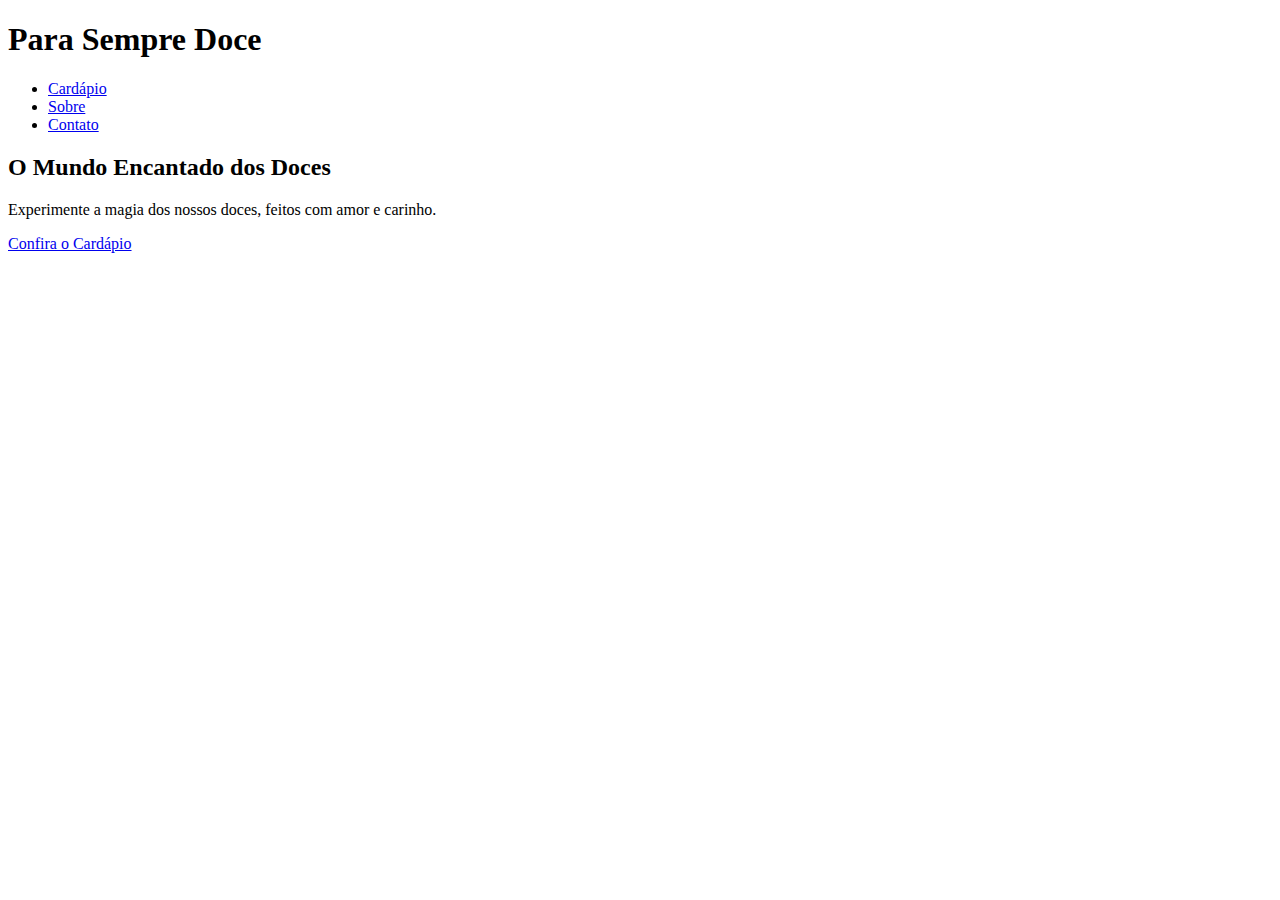
==== templates/home.html @ 6d607692 "Site confeitaria" ====
<!DOCTYPE html>
<html lang="pt-BR">
<head>
    <meta charset="UTF-8">
    <meta name="viewport" content="width=device-width, initial-scale=1.0">
    <title>Para Sempre Doce - Cardápio e Sobre os Doces</title>
    <link rel="stylesheet" href="{{ url_for('static', filename='css/index.css')}}">
    <link rel="preconnect" href="https://fonts.googleapis.com">
    <link rel="preconnect" href="https://fonts.gstatic.com" crossorigin>
    <link href="https://fonts.googleapis.com/css2?family=Roboto:wght@400;700&family=Great+Vibes&display=swap" rel="stylesheet">
</head>
<body>
    <header>
        <nav>
            <div class="logo">
                <h1>Para Sempre Doce</h1>
            </div>
            <ul class="nav-links">
                <li><a href="/cardapio">Cardápio</a></li>
                <li><a href="/sobre">Sobre</a></li>
                <li><a href="/contato">Contato</a></li>
            </ul>
            <div class="menu-toggle">
                <span class="bar"></span>
                <span class="bar"></span>
                <span class="bar"></span>
            </div>
        </nav>
    </header>

    <section id="home" class="hero">
        <div class="hero-content">
            <h2>O Mundo Encantado dos Doces</h2>
            <p>Experimente a magia dos nossos doces, feitos com amor e carinho.</p>
            <a href="/cardapio" class="btn">Confira o Cardápio</a>
        </div>
    </section>
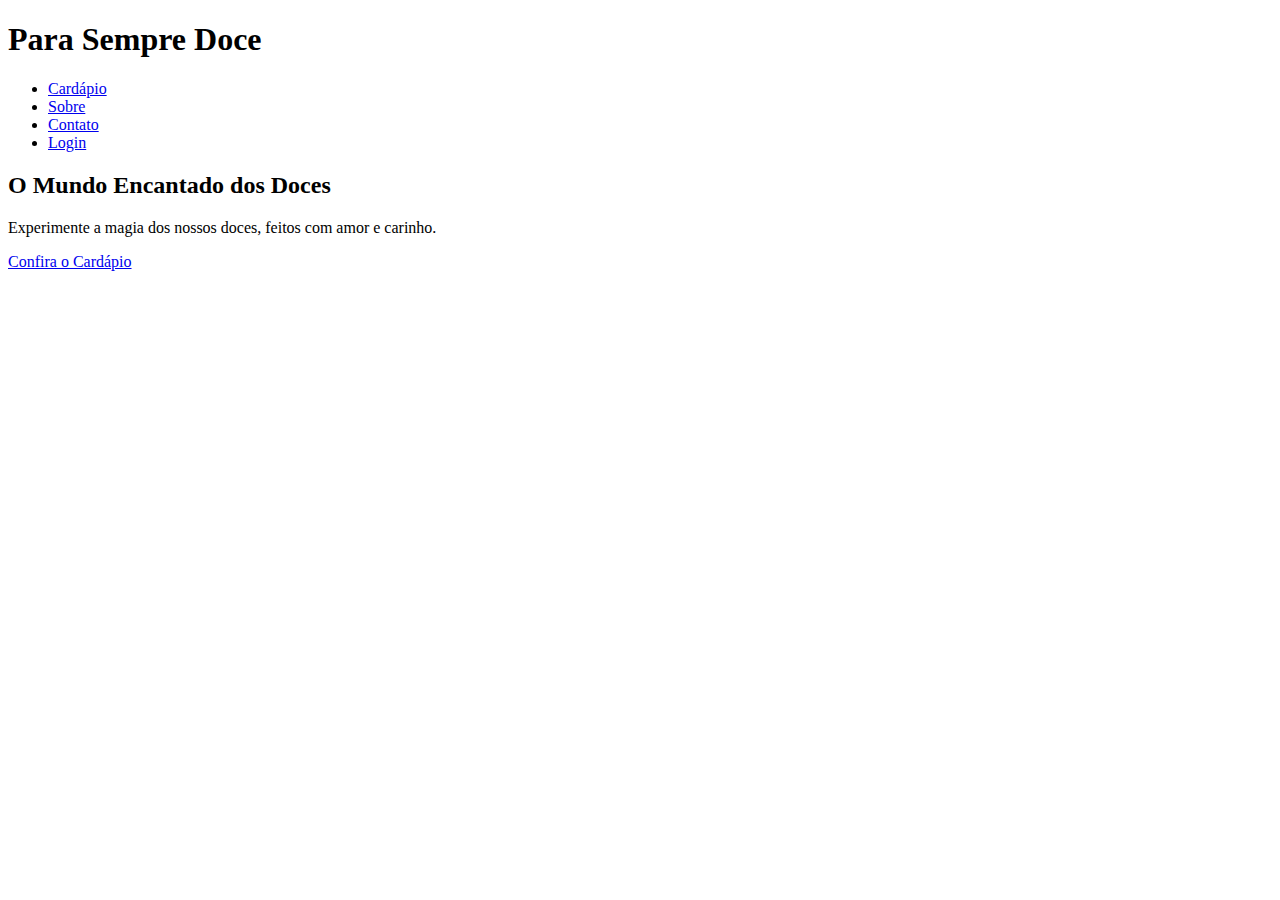
==== commit 4875f2ef: "Site_confeitaria" ====
--- a/templates/home.html
+++ b/templates/home.html
@@ -19,6 +19,7 @@
                 <li><a href="/cardapio">Cardápio</a></li>
                 <li><a href="/sobre">Sobre</a></li>
                 <li><a href="/contato">Contato</a></li>
+                <li><a href="/login">Login</a></li>
             </ul>
             <div class="menu-toggle">
                 <span class="bar"></span>
